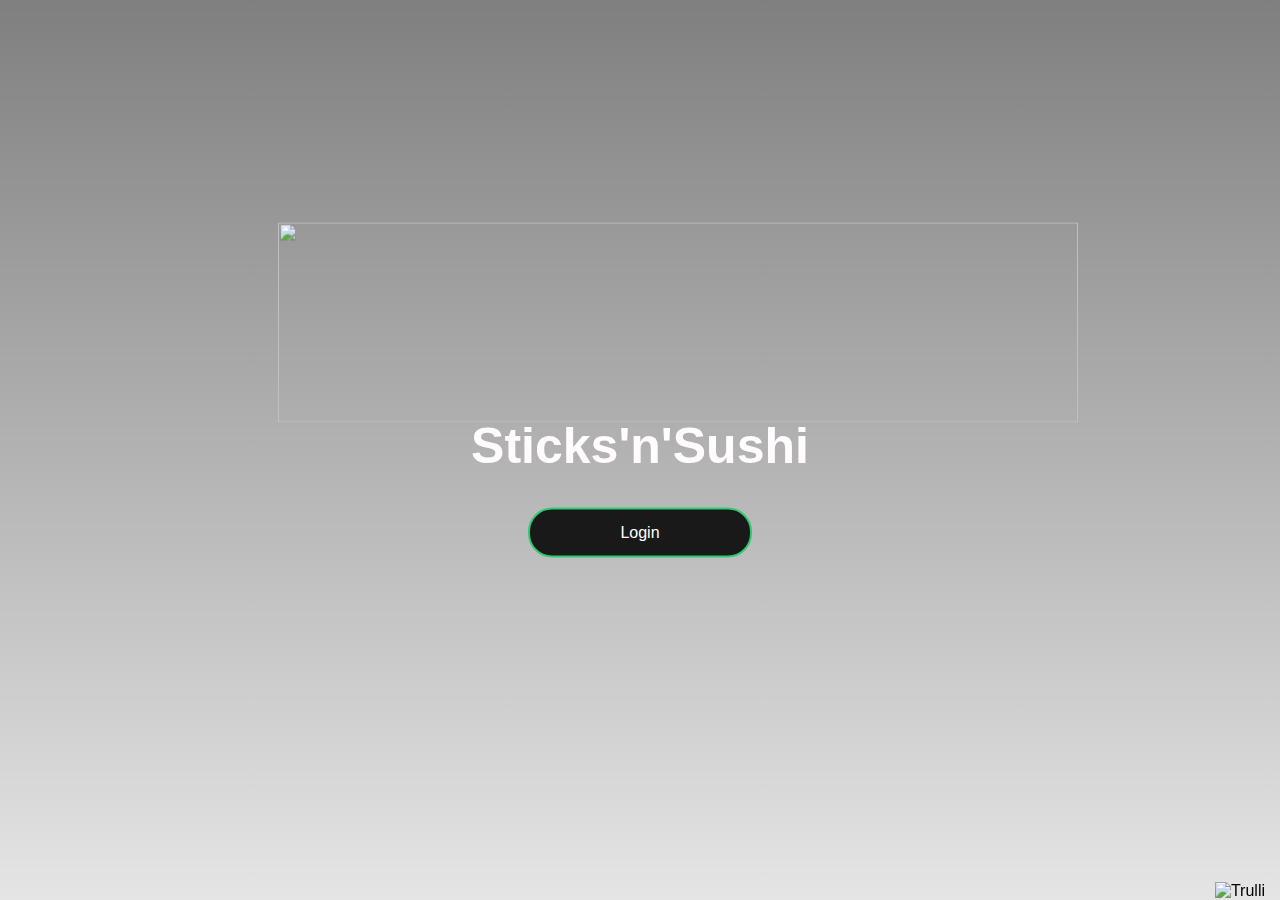
==== src/main/resources/templates/index.html @ 9ee087f4 "d" ====
<!DOCTYPE html>
<html lang="en" xmlns:th="http://www.w3.org/1999/xhtml">
<head> <link rel="shortcut icon"href="https://is3-ssl.mzstatic.com/image/thumb/Purple125/v4/f1/6d/08/f16d0880-85fa-b16b-9b5c-f94b4ea173bd/AppIcon-1x_U007emarketing-85-220-4.png/246x0w.jpg"/>
    <meta name="viewport" content="width=device-width, initial-scale=1">
    <!--<link rel="stylesheet" type="text/css" href="../static/styles22.css" th:href="@{/styles22.css}">-->
</head>
<style>
    body, html {
        height: 100%;
        margin: 0;
        font-family: sans-serif;
    }
    .hero-image {
        background-image: linear-gradient(rgba(0, 0, 0, 0.5), rgba(0, 0, 0, 0.1)), url("https://yutakasawa.com.au/wp-content/uploads/2015/03/slider-11.jpg");
        height: 100%;
        background-position: center;
        background-repeat: no-repeat;
        background-size: cover;
        position: relative;
        max-width: 100%;
    }
    .hero-text {
        text-align: center;
        position: absolute;
        top: 42%;
        left: 50%;
        transform: translate(-50%, -50%);
        color: #fffbff;
    }
    .hero-text2{
        font-style: ;
    }
    .hero-text button {
        padding: 15px 13px;
        font-size: 17px;
        text-align: center;
        cursor: pointer;
        outline: none;
        color: #fffbff;
        background-color: #af4d02;
        border: none;
        border-radius: 15px;
        box-shadow: 0 9px #363636;
    }
    .hero-text button:hover {
        color: #000000;
    }
    .logo-LeftCorner {
        position: fixed;
        right: 15px;
        bottom: 0PX;
    }
    .body {
        font-family: Arial, Helvetica, sans-serif;
    }
    /* Full-width input fields */
    input[type=text], input[type=password] {
        width: 100%;
        padding: 12px 20px;
        margin: 8px 0;
        display: inline-block;
        border: 1px solid #ccc;
        box-sizing: border-box;
    }
    /* Set a style for all buttons */
    .button {
        border: 0;
        background: #191919;
        display: block;
        margin: 20px auto;
        text-align: center;
        border:	2px solid #2ecc71;
        padding: 14px 10px;
        width: 200px;
        outline: none;
        color: white;
        border-radius: 24px;
        transition: 0.25s;
        text-decoration: none;
    }
    .button:focus {
        width: 280px;
        border-color: #2ecc71;
    }
    .button:hover{
        background: #2ecc71;
    }
    body {font-family: sans-serif;}
    /* Full-width input fields */
    input[type=text], input[type=password] {
        width: 100%;
        padding: 12px 20px;
        margin: 8px 0;
        display: inline-block;
        border: 1px solid #ccc;
        box-sizing: border-box;
    }
    /* Extra styles for the cancel button */
    .cancelbtn {
        width: auto;
        padding: 10px 18px;
        background-color: #f44336;
    }
    /* Center the image and position the close button */
    .imgcontainer {
        text-align: center;
        margin: 20px 0 -49px 0;
        position: relative;
    }
    img.avatar {
        width: 40%;
        border-radius: 50%;
    }
    .container {
        padding: 16px;
    }
    span.psw {
        float: right;
        padding-top: 16px;
    }
    /* The Modal (background) */
    .modal {
        display: none; /* Hidden by default */
        position: fixed; /* Stay in place */
        z-index: 1; /* Sit on top */
        left: 0;
        top: 0;
        width: 100%; /* Full width */
        height: 100%; /* Full height */
        overflow: auto; /* Enable scroll if needed */
        background-color: rgb(0,0,0); /* Fallback color */
        background-color: rgba(0,0,0,0.4); /* Black w/ opacity */
        padding-top: 60px;
    }
    /* Modal Content/Box */
    .modal-content {
        background-color: #fefefe;
        margin: 5% auto 15% auto; /* 5% from the top, 15% from the bottom and centered */
        border: 1px solid #888;
        width: 80%; /* Could be more or less, depending on screen size */
    }
    /* The Close Button (x) */
    .close {
        position: absolute;
        right: 25px;
        top: 0;
        color: #000;
        font-size: 35px;
        font-weight: bold;
    }
    .logo-topmid {
        position: relative;
        right: -38px;
        top: 44px;
    }
    .close:hover,
    .close:focus {
        color: red;
        cursor: pointer;
    }
    /* Add Zoom Animation */
    .animate {
        -webkit-animation: animatezoom 0.6s;
        animation: animatezoom 0.6s
    }
    @-webkit-keyframes animatezoom {
        from {-webkit-transform: scale(0)}
        to {-webkit-transform: scale(1)}
    }
    @keyframes animatezoom {
        from {transform: scale(0)}
        to {transform: scale(1)}
    }
    /* Change styles for span and cancel button on extra small screens */
    @media screen and (max-width: 300px) {
        span.psw {
            display: block;
            float: none;
        }
        .cancelbtn {
            width: 100%;
        }
    }
    .box{
        width: 300px;
        padding: 40px;
        position: absolute;
        top: 25%;
        left: 66%;
        /* transform: translate(-50%,-50%); */
        background: #191919;
        text-align: center;
    }
    .box h1{
        color: white;
        text-transform: uppercase;
        font-weight: 500;
    }
    .box input[type = "text"], .box input[type = "password"]{
        border: 0;
        background: none;
        display: block;
        margin: 20px auto;
        text-align: center;
        border:	2px solid #3498db;
        padding: 14px 10px;
        width: 200px;
        outline: none;
        color: white;
        border-radius: 24px;
        transition: 0.25s;
    }
    .box input[type = "text"]:focus, .box input[type = "password"]:focus{
        width: 280px;
        border-color: #2ecc71;
    }
    .box input[type="submit"]{
        border: 0;
        background: none;
        display: block;
        margin: 20px auto;
        text-align: center;
        border:	2px solid #2ecc71;
        padding: 14px 40px;
        outline: none;
        color: white;
        border-radius: 24px;
        transition: 0.25s;
        cursor: pointer;
    }
    .box input[type="submit"]:hover{
        background: #2ecc71
    }
    .frontsize-u{
        font-size: 15px;
    }
    .frontsize-l{
        font-size: 14px;
    }
    .box{
        border-radius: 50px;
        opacity: 0.8;
    }
    .box{
        border-radius: 50px;
        display: transparent;
    }
    .tm-container{
        max-width: 1200px;
        margin: 0px auto;
    }
    .tm-header{
        background: #6b0212;
        background-color: rgba(0,0,0,0.9);
        margin: -17px auto;
    }
    .tm-header:after{
        content: "";
        clear: both;
        display: block;
        visibility: none;
        padding: 12px 14px;
    }
    .tm-logo{
        position: relative;
        float: left;
        top: 24px;
        left: -117px;
    }
    .tm-nav{
        float: right;
    }
    .tm-nav ul{
        margin-bottom: 0;
    }
    .tm-nav ul li{
        display: inline-block;
    }
    .tm-nav ul li a {
        padding: 10px 20px;
        text-decoration: none;
        color: #f1f1f1;
        line-height: 60px;
        font-weight: 400;
        border-right:1px solid #bbb;
        position: relative;
        top: 4px;
        left: 127px;
    }
    .tm-nav ul li a:hover{
        color: #3e99ff;
    }
</style>

<body>


<div class="hero-image"></div>



<div class="logo-LeftCorner"><img src="https://i.imgur.com/VKkRjuB.png" alt="Trulli" width="300" height="100"></div>
<div class="hero-text">

    <div class = "logo-topmid"><img src="https://takeaway.sticksnsushi.com/images/logo.svg?lc2867" height="200" width="800"></div>

    <h1 style="font-size:50px">Sticks'n'Sushi</h1>

    <a onclick="document.getElementById('id01').style.display='block'" class = "button" >Login</a>
    <!--<a onclick="RunFile() " class = "button" >Admin</a>-->


</div>

<div id="id01" class="modal">
    <!--class="modal-content animate"-->
    <form  class="box animate" th:action="@{/}" method="post">
        <h1>Login</h1>
        <input type="text" name="username" placeholder="Username" class="frontsize-u"/>
        <input type="password" name="password" placeholder="Password" class="frontsize-u"/>
        <input type="submit" name ="Sign In" value="Sign In" class="frontsize-l"/>
    </form>
</div>

<script>
    // Get the modal
    var modal = document.getElementById('id01');
    // When the user clicks anywhere outside of the modal, close it
    window.onclick = function(event) {
        if (event.target == modal) {
            modal.style.display = "none";
        }
    }
    function myFunction() {
        if (confirm("Are you sure?")) {
            AreYouSure()
        }
    }
    function AreYouSure() {
        if (confirm("ARE YOU ABSOLUT SURE MATE?")) {
            LastChance()
        }
    }
    function LastChance() {
        if (confirm("LAST CHANCE!")) {
            document.getElementById('id01').style.display='block'
            /*window.location.href = "http://localhost:5000/userCreate";*/
        }

</script>

</body>
</html>
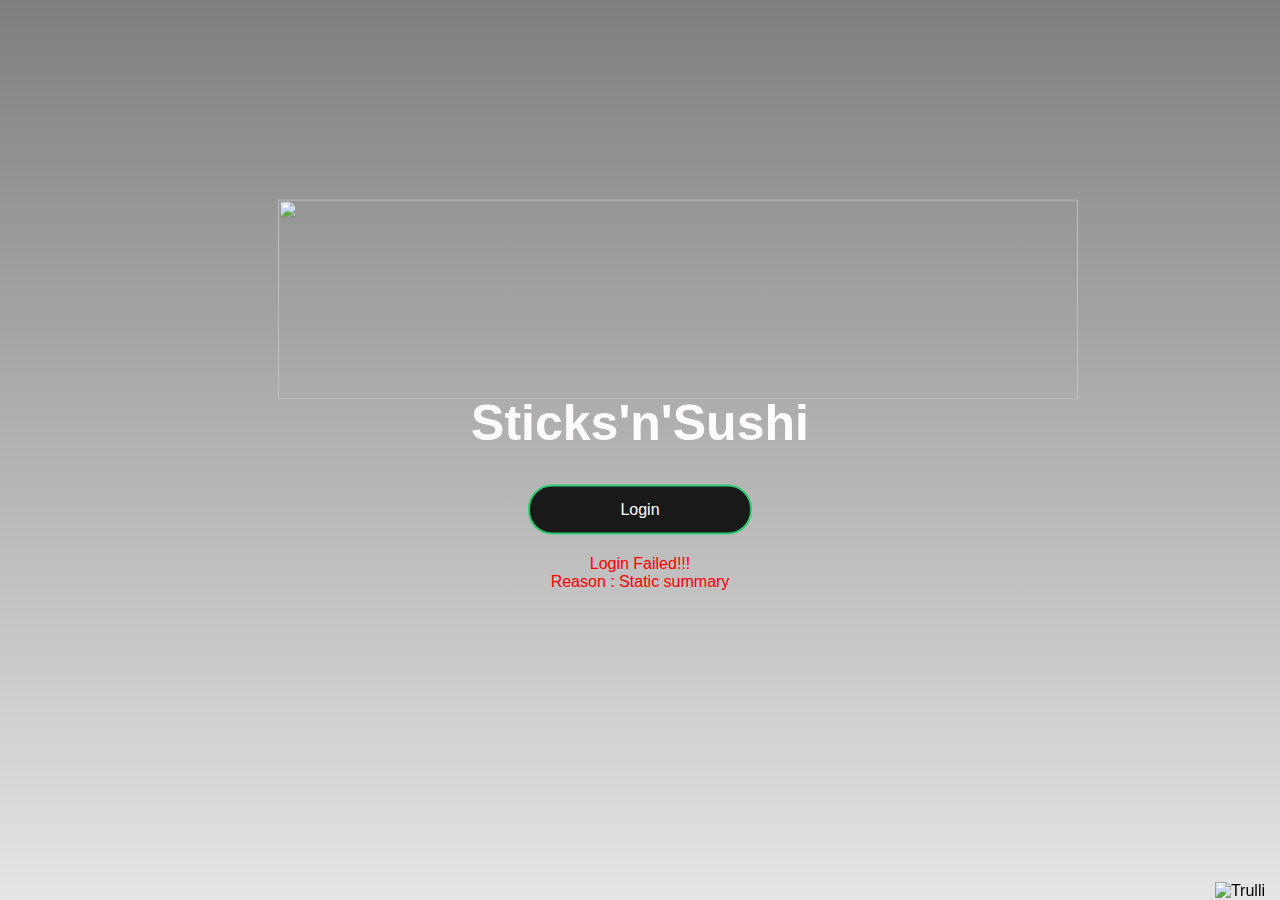
==== commit 47b78e5d: "Test2" ====
--- a/src/main/resources/templates/index.html
+++ b/src/main/resources/templates/index.html
@@ -309,18 +309,26 @@
     <a onclick="document.getElementById('id01').style.display='block'" class = "button" >Login</a>
     <!--<a onclick="RunFile() " class = "button" >Admin</a>-->
 
-
+    <div th:if="${#request.getParameter('error') == 'true'}"
+         style="color:red;margin:10px 0px;">
+        Login Failed!!!<br />
+        Reason :
+        <span th:if="${#session!= null and #session.getAttribute('SPRING_SECURITY_LAST_EXCEPTION') != null}"
+              th:utext="${#session.getAttribute('SPRING_SECURITY_LAST_EXCEPTION').message}">
+                Static summary
+         </span>
+    </div>
 </div>
-
 <div id="id01" class="modal">
     <!--class="modal-content animate"-->
-    <form  class="box animate" th:action="@{/}" method="post">
+    <form  class="box animate" th:action="@{/j_spring_security_check}" method='POST'>
         <h1>Login</h1>
         <input type="text" name="username" placeholder="Username" class="frontsize-u"/>
         <input type="password" name="password" placeholder="Password" class="frontsize-u"/>
-        <input type="submit" name ="Sign In" value="Sign In" class="frontsize-l"/>
+        <button type="submit" class="frontsize-l button" >Login</button>
     </form>
 </div>
+
 
 <script>
     // Get the modal
@@ -331,22 +339,6 @@
             modal.style.display = "none";
         }
     }
-    function myFunction() {
-        if (confirm("Are you sure?")) {
-            AreYouSure()
-        }
-    }
-    function AreYouSure() {
-        if (confirm("ARE YOU ABSOLUT SURE MATE?")) {
-            LastChance()
-        }
-    }
-    function LastChance() {
-        if (confirm("LAST CHANCE!")) {
-            document.getElementById('id01').style.display='block'
-            /*window.location.href = "http://localhost:5000/userCreate";*/
-        }
-
 </script>
 
 </body>
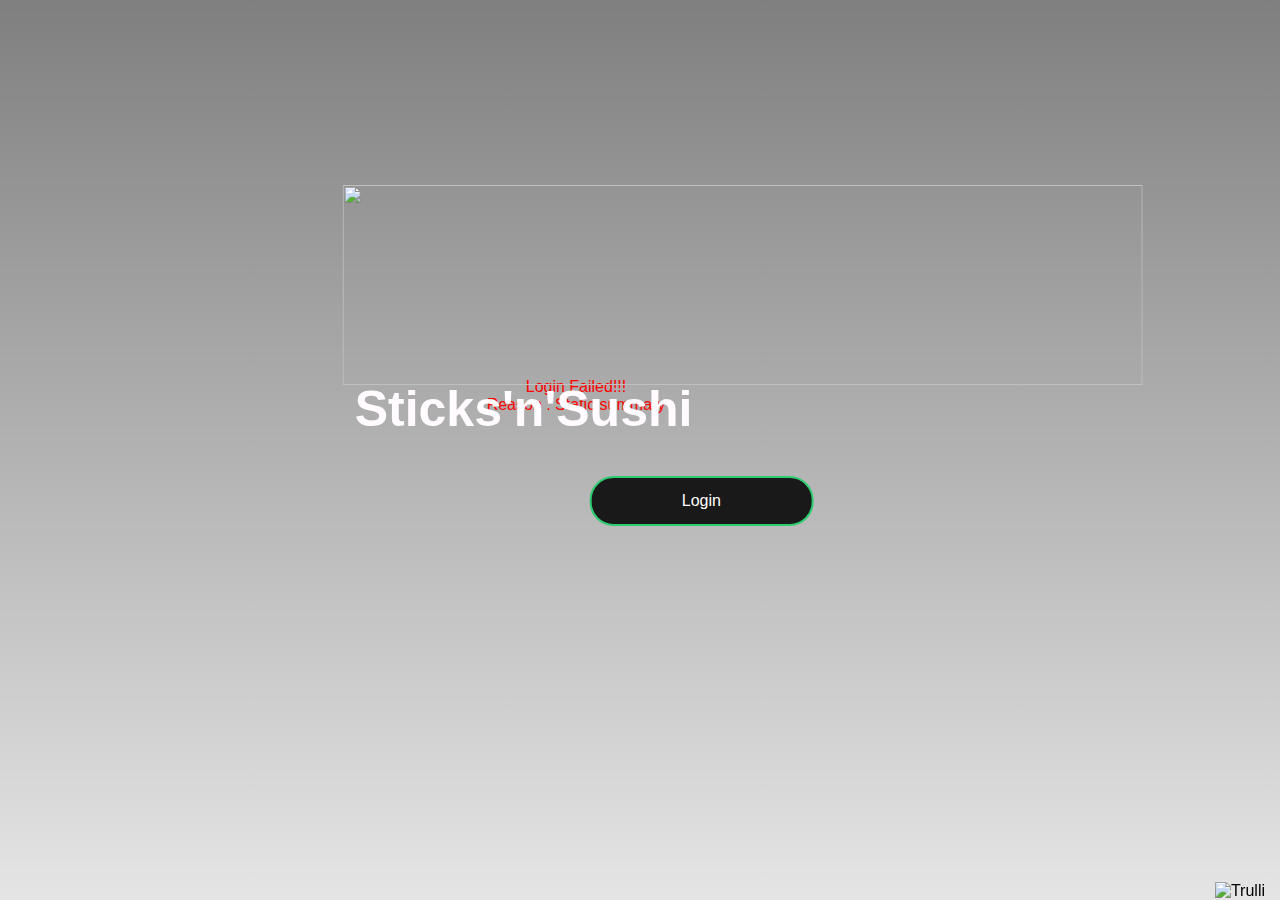
==== commit 586b1f8c: "fixed index style" ====
--- a/src/main/resources/templates/index.html
+++ b/src/main/resources/templates/index.html
@@ -2,7 +2,7 @@
 <html lang="en" xmlns:th="http://www.w3.org/1999/xhtml">
 <head> <link rel="shortcut icon"href="https://is3-ssl.mzstatic.com/image/thumb/Purple125/v4/f1/6d/08/f16d0880-85fa-b16b-9b5c-f94b4ea173bd/AppIcon-1x_U007emarketing-85-220-4.png/246x0w.jpg"/>
     <meta name="viewport" content="width=device-width, initial-scale=1">
-    <!--<link rel="stylesheet" type="text/css" href="../static/styles22.css" th:href="@{/styles22.css}">-->
+    <!--<link rel="stylesheet" type="text/css" href="../static/styleMain.css" th:href="@{/styleMain.css}">-->
 </head>
 <style>
     body, html {
@@ -22,14 +22,12 @@
     .hero-text {
         text-align: center;
         position: absolute;
-        top: 42%;
-        left: 50%;
+        top: 44%;
+        left: 45%;
         transform: translate(-50%, -50%);
         color: #fffbff;
     }
-    .hero-text2{
-        font-style: ;
-    }
+
     .hero-text button {
         padding: 15px 13px;
         font-size: 17px;
@@ -49,9 +47,6 @@
         position: fixed;
         right: 15px;
         bottom: 0PX;
-    }
-    .body {
-        font-family: Arial, Helvetica, sans-serif;
     }
     /* Full-width input fields */
     input[type=text], input[type=password] {
@@ -85,6 +80,36 @@
     .button:hover{
         background: #2ecc71;
     }
+
+    .button2 {
+        border: 0;
+        background: #191919;
+        display: block;
+        margin: 20px auto;
+        text-align: center;
+        border:	2px solid #2ecc71;
+        padding: 14px 10px;
+        width: 200px;
+        outline: none;
+        color: white;
+        border-radius: 24px;
+        transition: 0.25s;
+        text-decoration: none;
+    }
+    .button2:focus {
+        width: 280px;
+        border-color: #2ecc71;
+    }
+    .button2:hover{
+        background: #2ecc71;
+    }
+
+    .button2Position {
+        position: fixed;
+        right: -148px;
+        top: 88px;
+    }
+
     body {font-family: sans-serif;}
     /* Full-width input fields */
     input[type=text], input[type=password] {
@@ -95,24 +120,10 @@
         border: 1px solid #ccc;
         box-sizing: border-box;
     }
-    /* Extra styles for the cancel button */
-    .cancelbtn {
-        width: auto;
-        padding: 10px 18px;
-        background-color: #f44336;
-    }
-    /* Center the image and position the close button */
-    .imgcontainer {
-        text-align: center;
-        margin: 20px 0 -49px 0;
-        position: relative;
-    }
+
     img.avatar {
         width: 40%;
         border-radius: 50%;
-    }
-    .container {
-        padding: 16px;
     }
     span.psw {
         float: right;
@@ -132,32 +143,13 @@
         background-color: rgba(0,0,0,0.4); /* Black w/ opacity */
         padding-top: 60px;
     }
-    /* Modal Content/Box */
-    .modal-content {
-        background-color: #fefefe;
-        margin: 5% auto 15% auto; /* 5% from the top, 15% from the bottom and centered */
-        border: 1px solid #888;
-        width: 80%; /* Could be more or less, depending on screen size */
-    }
-    /* The Close Button (x) */
-    .close {
-        position: absolute;
-        right: 25px;
-        top: 0;
-        color: #000;
-        font-size: 35px;
-        font-weight: bold;
-    }
+
     .logo-topmid {
-        position: relative;
-        right: -38px;
-        top: 44px;
-    }
-    .close:hover,
-    .close:focus {
-        color: red;
-        cursor: pointer;
-    }
+        position: fixed;
+        right: -477px;
+        top: -183px;
+    }
+
     /* Add Zoom Animation */
     .animate {
         -webkit-animation: animatezoom 0.6s;
@@ -177,17 +169,13 @@
             display: block;
             float: none;
         }
-        .cancelbtn {
-            width: 100%;
-        }
     }
     .box{
         width: 300px;
         padding: 40px;
         position: absolute;
-        top: 25%;
-        left: 66%;
-        /* transform: translate(-50%,-50%); */
+        top: 23%;
+        left: 36%;
         background: #191919;
         text-align: center;
     }
@@ -239,37 +227,10 @@
     }
     .box{
         border-radius: 50px;
-        opacity: 0.8;
-    }
-    .box{
-        border-radius: 50px;
-        display: transparent;
-    }
-    .tm-container{
-        max-width: 1200px;
-        margin: 0px auto;
-    }
-    .tm-header{
-        background: #6b0212;
-        background-color: rgba(0,0,0,0.9);
-        margin: -17px auto;
-    }
-    .tm-header:after{
-        content: "";
-        clear: both;
-        display: block;
-        visibility: none;
-        padding: 12px 14px;
-    }
-    .tm-logo{
-        position: relative;
-        float: left;
-        top: 24px;
-        left: -117px;
-    }
-    .tm-nav{
-        float: right;
-    }
+
+    }
+
+
     .tm-nav ul{
         margin-bottom: 0;
     }
@@ -295,19 +256,44 @@
 <body>
 
 
-<div class="hero-image"></div>
-
-
-
-<div class="logo-LeftCorner"><img src="https://i.imgur.com/VKkRjuB.png" alt="Trulli" width="300" height="100"></div>
+<div class="hero-image">
 <div class="hero-text">
-
     <div class = "logo-topmid"><img src="https://takeaway.sticksnsushi.com/images/logo.svg?lc2867" height="200" width="800"></div>
+    <h1 style="font-size:50px;position: fixed;left: -132px;top: -22px;">Sticks'n'Sushi</h1>
+
+    <a onclick="document.getElementById('id01').style.display='block'" class = "button2 button2Position" >Login</a>
+
+    <div th:if="${#request.getParameter('error') == 'true'}"
+         style="color:red;margin:10px 0px;">
+        Login Failed!!!<br />
+        Reason :
+        <span th:if="${#session!= null and #session.getAttribute('SPRING_SECURITY_LAST_EXCEPTION') != null}"
+              th:utext="${#session.getAttribute('SPRING_SECURITY_LAST_EXCEPTION').message}">
+                Static summary
+         </span>
+    </div>
+</div>
+    <div id="id01" class="modal">
+        <form  class="box animate" th:action="@{/j_spring_security_check}" method='POST'>
+            <h1>Login</h1>
+            <input type="text" name="username" placeholder="Username" class="frontsize-u"/>
+            <input type="password" name="password" placeholder="Password" class="frontsize-u"/>
+            <button type="submit" class="frontsize-l button" >Login</button>
+        </form>
+    </div>
+
+</div>
+</div>
+    <div class="logo-LeftCorner"><img src="https://i.imgur.com/VKkRjuB.png" alt="Trulli" width="300" height="100">
+<!--<div class="logo-LeftCorner"><img src="https://i.imgur.com/VKkRjuB.png" alt="Trulli" width="300" height="100"></div>
+<div class="hero-text">
+
+    <div class = "logo-topmid"><img src="https://takeaway.sticksnsushi.com/images/logo.svg?lc2867" height="200" width="800"></div>
 
     <h1 style="font-size:50px">Sticks'n'Sushi</h1>
 
     <a onclick="document.getElementById('id01').style.display='block'" class = "button" >Login</a>
-    <!--<a onclick="RunFile() " class = "button" >Admin</a>-->
+    &lt;!&ndash;<a onclick="RunFile() " class = "button" >Admin</a>&ndash;&gt;
 
     <div th:if="${#request.getParameter('error') == 'true'}"
          style="color:red;margin:10px 0px;">
@@ -320,14 +306,14 @@
     </div>
 </div>
 <div id="id01" class="modal">
-    <!--class="modal-content animate"-->
+    &lt;!&ndash;class="modal-content animate"&ndash;&gt;
     <form  class="box animate" th:action="@{/j_spring_security_check}" method='POST'>
         <h1>Login</h1>
         <input type="text" name="username" placeholder="Username" class="frontsize-u"/>
         <input type="password" name="password" placeholder="Password" class="frontsize-u"/>
         <button type="submit" class="frontsize-l button" >Login</button>
     </form>
-</div>
+</div>-->
 
 
 <script>
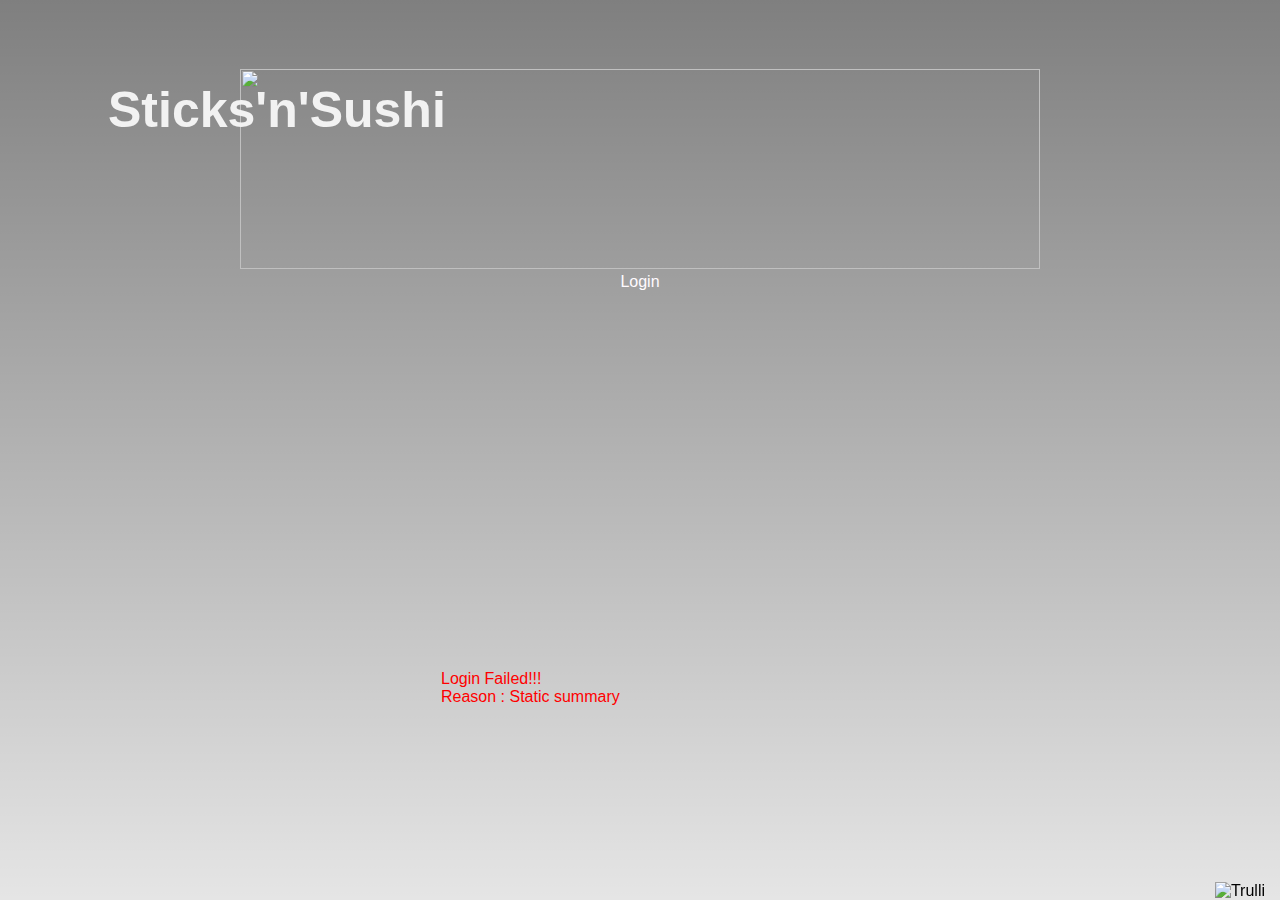
==== commit 191cdaa9: "Style fix on index" ====
--- a/src/main/resources/templates/index.html
+++ b/src/main/resources/templates/index.html
@@ -2,257 +2,8 @@
 <html lang="en" xmlns:th="http://www.w3.org/1999/xhtml">
 <head> <link rel="shortcut icon"href="https://is3-ssl.mzstatic.com/image/thumb/Purple125/v4/f1/6d/08/f16d0880-85fa-b16b-9b5c-f94b4ea173bd/AppIcon-1x_U007emarketing-85-220-4.png/246x0w.jpg"/>
     <meta name="viewport" content="width=device-width, initial-scale=1">
-    <!--<link rel="stylesheet" type="text/css" href="../static/styleMain.css" th:href="@{/styleMain.css}">-->
+    <link rel="stylesheet" type="text/css" href="../static/StyleMain.css" th:href="@{/StyleMain.css}">
 </head>
-<style>
-    body, html {
-        height: 100%;
-        margin: 0;
-        font-family: sans-serif;
-    }
-    .hero-image {
-        background-image: linear-gradient(rgba(0, 0, 0, 0.5), rgba(0, 0, 0, 0.1)), url("https://yutakasawa.com.au/wp-content/uploads/2015/03/slider-11.jpg");
-        height: 100%;
-        background-position: center;
-        background-repeat: no-repeat;
-        background-size: cover;
-        position: relative;
-        max-width: 100%;
-    }
-    .hero-text {
-        text-align: center;
-        position: absolute;
-        top: 44%;
-        left: 45%;
-        transform: translate(-50%, -50%);
-        color: #fffbff;
-    }
-
-    .hero-text button {
-        padding: 15px 13px;
-        font-size: 17px;
-        text-align: center;
-        cursor: pointer;
-        outline: none;
-        color: #fffbff;
-        background-color: #af4d02;
-        border: none;
-        border-radius: 15px;
-        box-shadow: 0 9px #363636;
-    }
-    .hero-text button:hover {
-        color: #000000;
-    }
-    .logo-LeftCorner {
-        position: fixed;
-        right: 15px;
-        bottom: 0PX;
-    }
-    /* Full-width input fields */
-    input[type=text], input[type=password] {
-        width: 100%;
-        padding: 12px 20px;
-        margin: 8px 0;
-        display: inline-block;
-        border: 1px solid #ccc;
-        box-sizing: border-box;
-    }
-    /* Set a style for all buttons */
-    .button {
-        border: 0;
-        background: #191919;
-        display: block;
-        margin: 20px auto;
-        text-align: center;
-        border:	2px solid #2ecc71;
-        padding: 14px 10px;
-        width: 200px;
-        outline: none;
-        color: white;
-        border-radius: 24px;
-        transition: 0.25s;
-        text-decoration: none;
-    }
-    .button:focus {
-        width: 280px;
-        border-color: #2ecc71;
-    }
-    .button:hover{
-        background: #2ecc71;
-    }
-
-    .button2 {
-        border: 0;
-        background: #191919;
-        display: block;
-        margin: 20px auto;
-        text-align: center;
-        border:	2px solid #2ecc71;
-        padding: 14px 10px;
-        width: 200px;
-        outline: none;
-        color: white;
-        border-radius: 24px;
-        transition: 0.25s;
-        text-decoration: none;
-    }
-    .button2:focus {
-        width: 280px;
-        border-color: #2ecc71;
-    }
-    .button2:hover{
-        background: #2ecc71;
-    }
-
-    .button2Position {
-        position: fixed;
-        right: -148px;
-        top: 88px;
-    }
-
-    body {font-family: sans-serif;}
-    /* Full-width input fields */
-    input[type=text], input[type=password] {
-        width: 100%;
-        padding: 12px 20px;
-        margin: 8px 0;
-        display: inline-block;
-        border: 1px solid #ccc;
-        box-sizing: border-box;
-    }
-
-    img.avatar {
-        width: 40%;
-        border-radius: 50%;
-    }
-    span.psw {
-        float: right;
-        padding-top: 16px;
-    }
-    /* The Modal (background) */
-    .modal {
-        display: none; /* Hidden by default */
-        position: fixed; /* Stay in place */
-        z-index: 1; /* Sit on top */
-        left: 0;
-        top: 0;
-        width: 100%; /* Full width */
-        height: 100%; /* Full height */
-        overflow: auto; /* Enable scroll if needed */
-        background-color: rgb(0,0,0); /* Fallback color */
-        background-color: rgba(0,0,0,0.4); /* Black w/ opacity */
-        padding-top: 60px;
-    }
-
-    .logo-topmid {
-        position: fixed;
-        right: -477px;
-        top: -183px;
-    }
-
-    /* Add Zoom Animation */
-    .animate {
-        -webkit-animation: animatezoom 0.6s;
-        animation: animatezoom 0.6s
-    }
-    @-webkit-keyframes animatezoom {
-        from {-webkit-transform: scale(0)}
-        to {-webkit-transform: scale(1)}
-    }
-    @keyframes animatezoom {
-        from {transform: scale(0)}
-        to {transform: scale(1)}
-    }
-    /* Change styles for span and cancel button on extra small screens */
-    @media screen and (max-width: 300px) {
-        span.psw {
-            display: block;
-            float: none;
-        }
-    }
-    .box{
-        width: 300px;
-        padding: 40px;
-        position: absolute;
-        top: 23%;
-        left: 36%;
-        background: #191919;
-        text-align: center;
-    }
-    .box h1{
-        color: white;
-        text-transform: uppercase;
-        font-weight: 500;
-    }
-    .box input[type = "text"], .box input[type = "password"]{
-        border: 0;
-        background: none;
-        display: block;
-        margin: 20px auto;
-        text-align: center;
-        border:	2px solid #3498db;
-        padding: 14px 10px;
-        width: 200px;
-        outline: none;
-        color: white;
-        border-radius: 24px;
-        transition: 0.25s;
-    }
-    .box input[type = "text"]:focus, .box input[type = "password"]:focus{
-        width: 280px;
-        border-color: #2ecc71;
-    }
-    .box input[type="submit"]{
-        border: 0;
-        background: none;
-        display: block;
-        margin: 20px auto;
-        text-align: center;
-        border:	2px solid #2ecc71;
-        padding: 14px 40px;
-        outline: none;
-        color: white;
-        border-radius: 24px;
-        transition: 0.25s;
-        cursor: pointer;
-    }
-    .box input[type="submit"]:hover{
-        background: #2ecc71
-    }
-    .frontsize-u{
-        font-size: 15px;
-    }
-    .frontsize-l{
-        font-size: 14px;
-    }
-    .box{
-        border-radius: 50px;
-
-    }
-
-
-    .tm-nav ul{
-        margin-bottom: 0;
-    }
-    .tm-nav ul li{
-        display: inline-block;
-    }
-    .tm-nav ul li a {
-        padding: 10px 20px;
-        text-decoration: none;
-        color: #f1f1f1;
-        line-height: 60px;
-        font-weight: 400;
-        border-right:1px solid #bbb;
-        position: relative;
-        top: 4px;
-        left: 127px;
-    }
-    .tm-nav ul li a:hover{
-        color: #3e99ff;
-    }
-</style>
-
 <body>
 
 
@@ -263,15 +14,6 @@
 
     <a onclick="document.getElementById('id01').style.display='block'" class = "button2 button2Position" >Login</a>
 
-    <div th:if="${#request.getParameter('error') == 'true'}"
-         style="color:red;margin:10px 0px;">
-        Login Failed!!!<br />
-        Reason :
-        <span th:if="${#session!= null and #session.getAttribute('SPRING_SECURITY_LAST_EXCEPTION') != null}"
-              th:utext="${#session.getAttribute('SPRING_SECURITY_LAST_EXCEPTION').message}">
-                Static summary
-         </span>
-    </div>
 </div>
     <div id="id01" class="modal">
         <form  class="box animate" th:action="@{/j_spring_security_check}" method='POST'>
@@ -281,10 +23,18 @@
             <button type="submit" class="frontsize-l button" >Login</button>
         </form>
     </div>
-
+    <div th:if="${#request.getParameter('error') == 'true'}"
+         style="color:red;margin: 0px 0px;position: absolute;left: 441px;bottom: 194px;">
+        Login Failed!!!<br />
+        Reason :
+        <span th:if="${#session!= null and #session.getAttribute('SPRING_SECURITY_LAST_EXCEPTION') != null}"
+              th:utext="${#session.getAttribute('SPRING_SECURITY_LAST_EXCEPTION').message}">
+                Static summary
+         </span>
+    </div>
 </div>
 </div>
-    <div class="logo-LeftCorner"><img src="https://i.imgur.com/VKkRjuB.png" alt="Trulli" width="300" height="100">
+<div class="logo-LeftCorner"><img src="https://i.imgur.com/VKkRjuB.png" alt="Trulli" width="300" height="100"></div>
 <!--<div class="logo-LeftCorner"><img src="https://i.imgur.com/VKkRjuB.png" alt="Trulli" width="300" height="100"></div>
 <div class="hero-text">
 
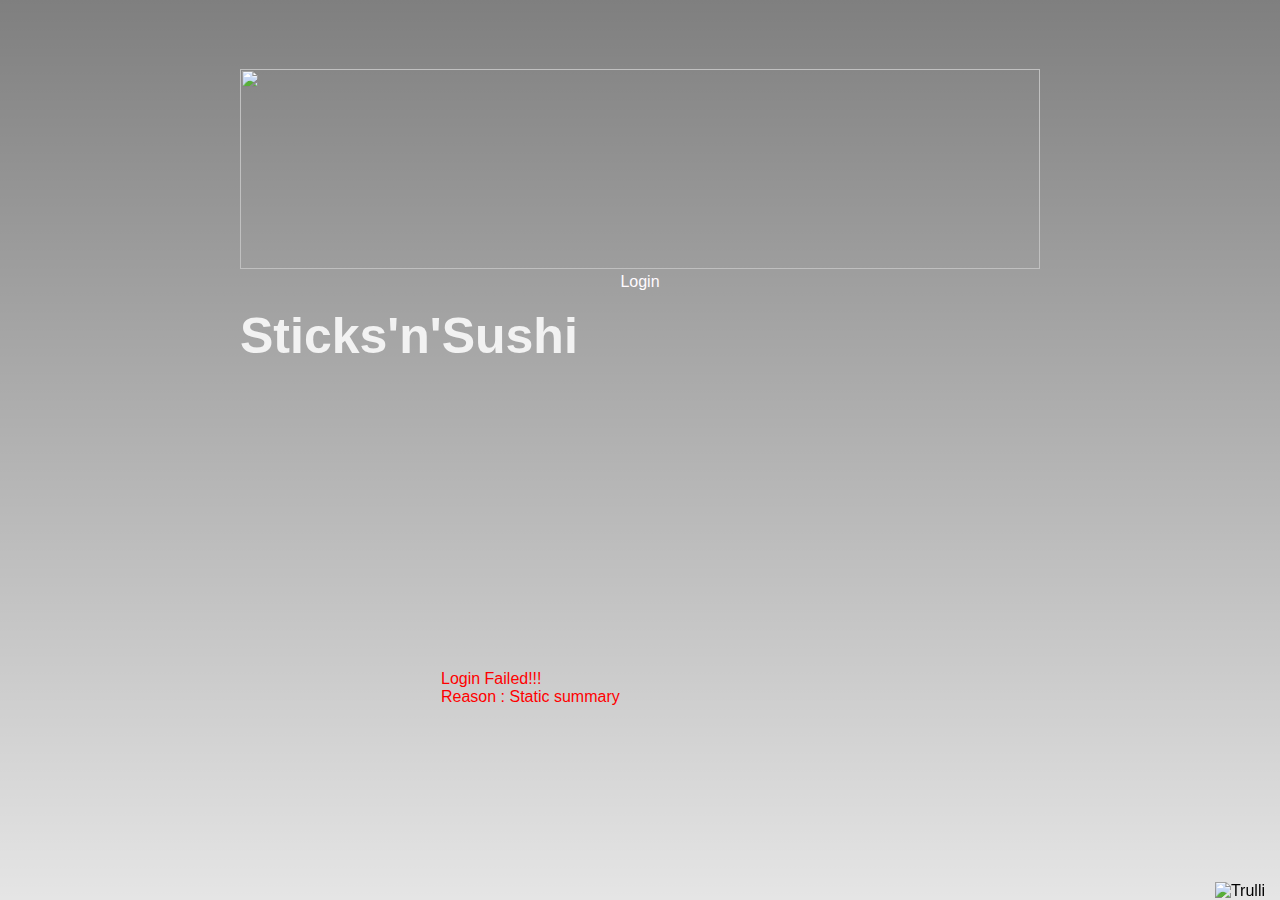
==== commit e9c0ef51: "h" ====
--- a/src/main/resources/templates/index.html
+++ b/src/main/resources/templates/index.html
@@ -10,7 +10,7 @@
 <div class="hero-image">
 <div class="hero-text">
     <div class = "logo-topmid"><img src="https://takeaway.sticksnsushi.com/images/logo.svg?lc2867" height="200" width="800"></div>
-    <h1 style="font-size:50px;position: fixed;left: -132px;top: -22px;">Sticks'n'Sushi</h1>
+    <h1 style="font-size:50px;position: fixed;">Sticks'n'Sushi</h1>
 
     <a onclick="document.getElementById('id01').style.display='block'" class = "button2 button2Position" >Login</a>
 
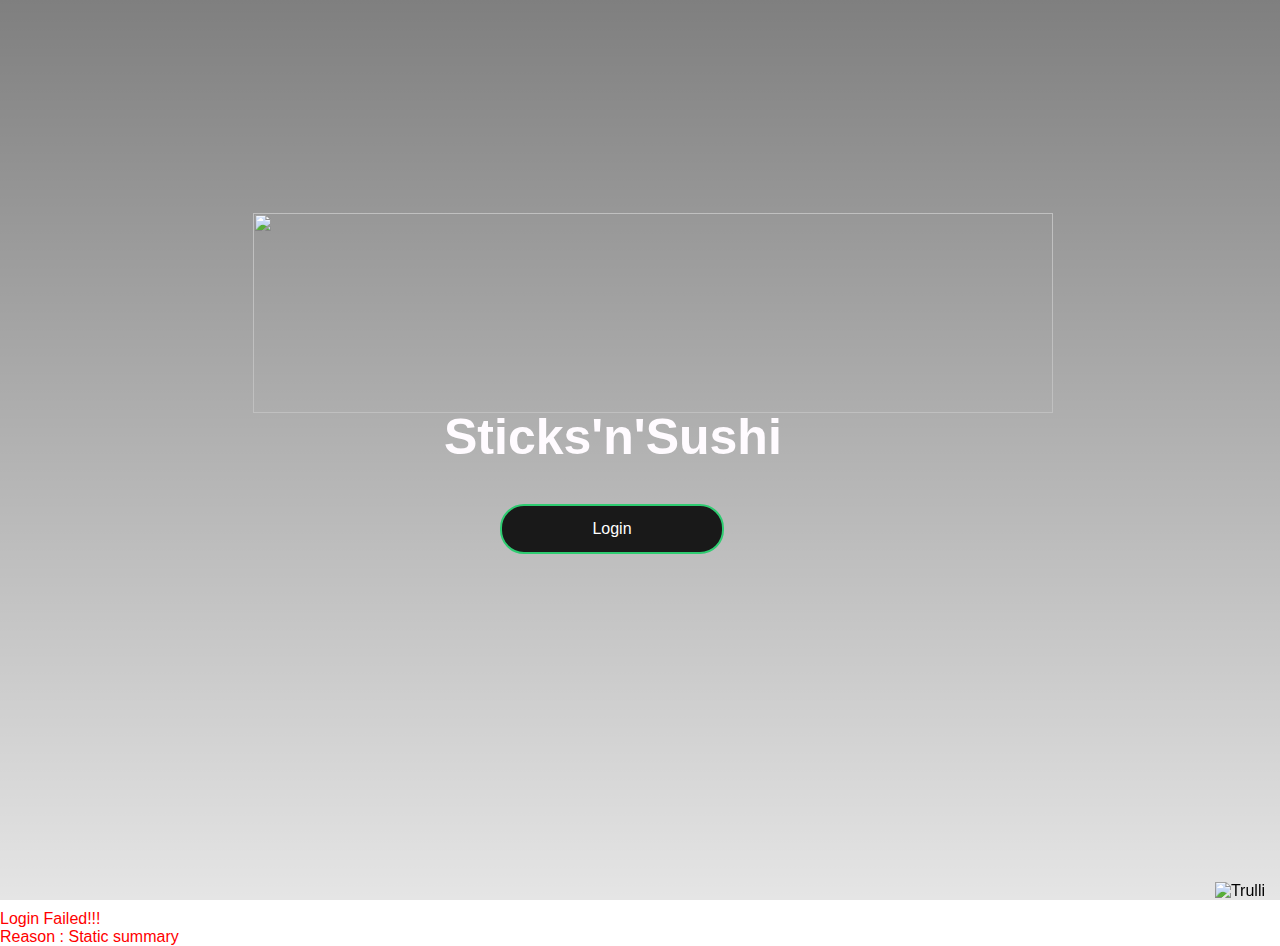
==== commit 01e964ba: "hello" ====
--- a/src/main/resources/templates/index.html
+++ b/src/main/resources/templates/index.html
@@ -10,30 +10,33 @@
 <div class="hero-image">
 <div class="hero-text">
     <div class = "logo-topmid"><img src="https://takeaway.sticksnsushi.com/images/logo.svg?lc2867" height="200" width="800"></div>
-    <h1 style="font-size:50px;position: fixed;">Sticks'n'Sushi</h1>
+    <h1 style="font-size:50px;position: fixed;left: -132px;top: -22px;">Sticks'n'Sushi</h1>
 
     <a onclick="document.getElementById('id01').style.display='block'" class = "button2 button2Position" >Login</a>
 
 </div>
     <div id="id01" class="modal">
         <form  class="box animate" th:action="@{/j_spring_security_check}" method='POST'>
+            <img src="https://takeaway.sticksnsushi.com/images/logo.svg?lc2867" height="150" width="450" class="avatar">
             <h1>Login</h1>
             <input type="text" name="username" placeholder="Username" class="frontsize-u"/>
             <input type="password" name="password" placeholder="Password" class="frontsize-u"/>
             <button type="submit" class="frontsize-l button" >Login</button>
         </form>
     </div>
-    <div th:if="${#request.getParameter('error') == 'true'}"
-         style="color:red;margin: 0px 0px;position: absolute;left: 441px;bottom: 194px;">
-        Login Failed!!!<br />
-        Reason :
-        <span th:if="${#session!= null and #session.getAttribute('SPRING_SECURITY_LAST_EXCEPTION') != null}"
-              th:utext="${#session.getAttribute('SPRING_SECURITY_LAST_EXCEPTION').message}">
+
+</div>
+<div th:if="${#request.getParameter('error') == 'true'}"
+           style="color:red;margin:10px 0px;">
+    Login Failed!!!<br />
+    Reason :
+    <span th:if="${#session!= null and #session.getAttribute('SPRING_SECURITY_LAST_EXCEPTION') != null}"
+          th:utext="${#session.getAttribute('SPRING_SECURITY_LAST_EXCEPTION').message}">
                 Static summary
          </span>
-    </div>
 </div>
 </div>
+
 <div class="logo-LeftCorner"><img src="https://i.imgur.com/VKkRjuB.png" alt="Trulli" width="300" height="100"></div>
 <!--<div class="logo-LeftCorner"><img src="https://i.imgur.com/VKkRjuB.png" alt="Trulli" width="300" height="100"></div>
 <div class="hero-text">
